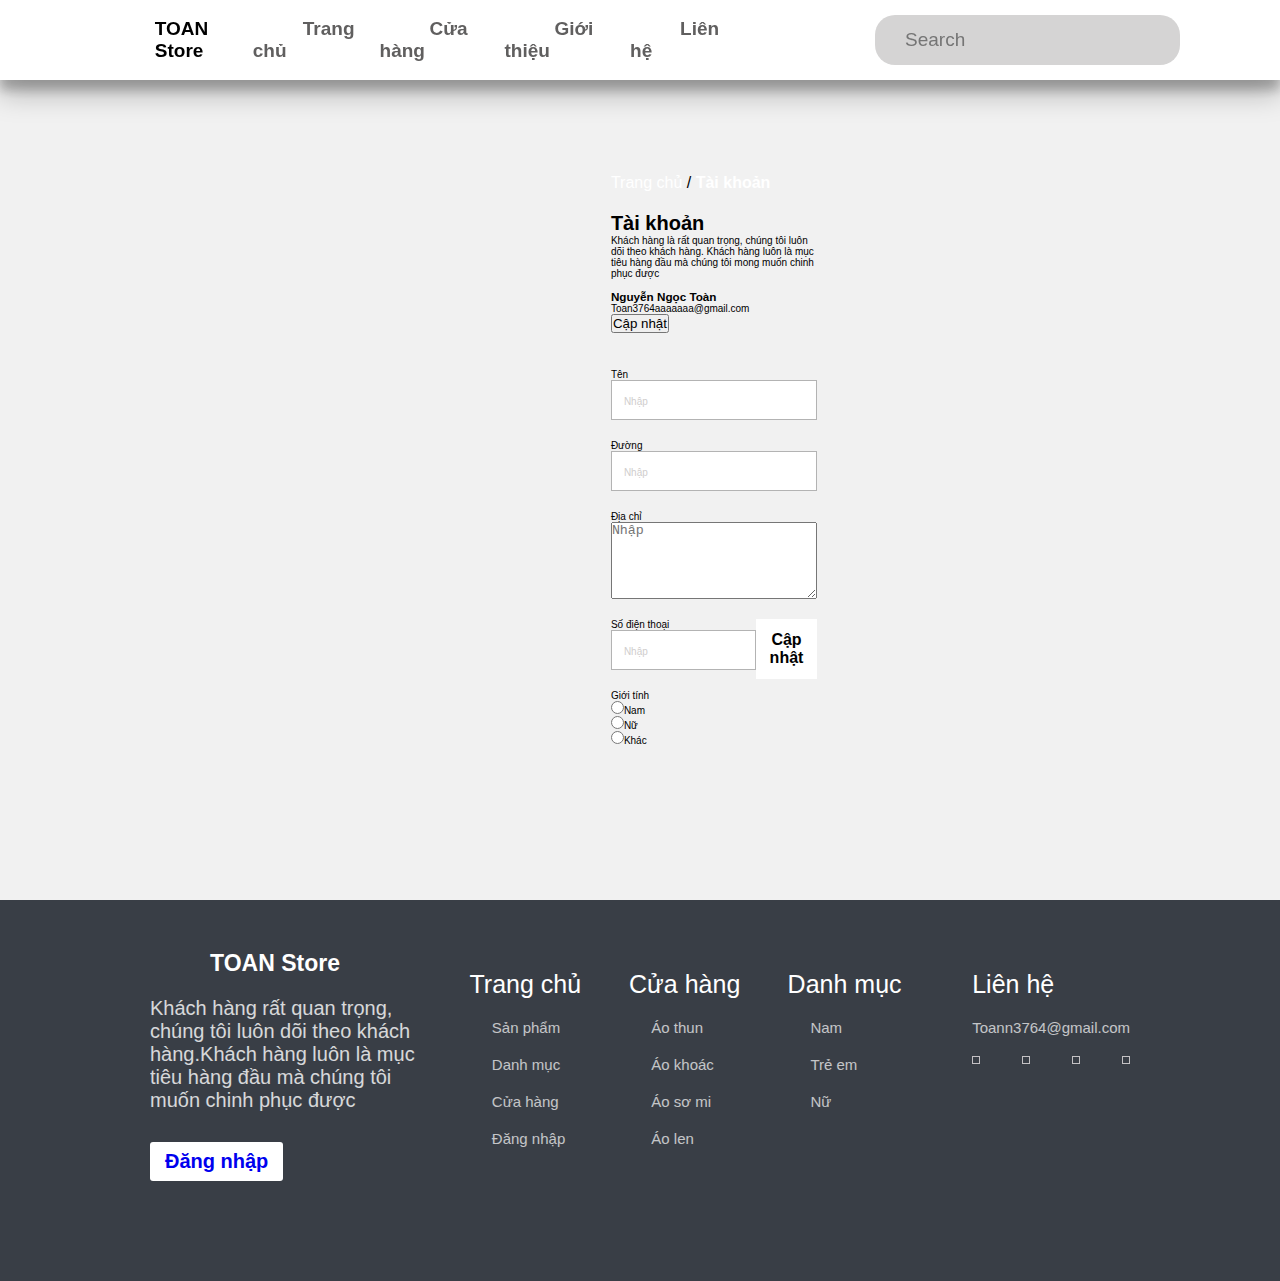
==== acc.html @ c9bdd1ad "a" ====
<!DOCTYPE html>
<html lang="en">
  <head>
    <meta charset="UTF-8" />
    <meta http-equiv="X-UA-Compatible" content="IE=edge" />
    <meta name="viewport" content="width=device-width, initial-scale=1.0" />
    <title>TOAN Store</title>
    <link rel="stylesheet" href="./assets/css/login.css" />
    <link
      rel="stylesheet"
      href="https://cdnjs.cloudflare.com/ajax/libs/font-awesome/6.2.1/css/all.min.css"
      integrity="sha512-MV7K8+y+gLIBoVD59lQIYicR65iaqukzvf/nwasF0nqhPay5w/9lJmVM2hMDcnK1OnMGCdVK+iQrJ7lzPJQd1w=="
      crossorigin="anonymous"
      referrerpolicy="no-referrer"
    />
    <link rel="stylesheet" href="assets/css/introduce.css" />
    <link rel="stylesheet" href="./assets/css/acc.css" />
  </head>

  <body>
    <div class="header__nav">
      <div class="nav__left">
        <div class="nav__logo">
          <img src="assets/imgs/toàn-logos_black.png" alt="" />
          <span>TOAN Store</span>
        </div>
      </div>
      <div class="nav__right">
        <ul class="nav__list">
          <li class="nav__item"><a href="index.html">Trang chủ</a></li>
          <li class="nav__item"><a href="shop.html">Cửa hàng</a></li>
          <li class="nav__item"><a href="introduce.html">Giới thiệu</a></li>
          <li class="nav__item"><a href="contact.html">Liên hệ</a></li>
        </ul>
        <div class="nav__icon">
          <a href="cart.html" class="cart__icon"
            ><i class="fa-solid fa-cart-shopping"></i
          ></a>
          <a href="love.html" class="heart__icon"
            ><i class="fa-solid fa-heart"></i
          ></a>
          <a href="login.html" class="user__icon"
            ><i class="fa-solid fa-user"></i
          ></a>
        </div>
        <div class="nav__search-box">
          <input type="text" class="search__input" placeholder="Search" />
          <i class="fa-solid fa-magnifying-glass"></i>
        </div>
      </div>
    </div>

    <div class="main">
      <div class="thumb_acc">
        <div class="signup_form">
          <form action="" method="POST" class="form" id="form-1">
            <div class="description_header">
              <div class="description_content">
                <div class="directional">
                  <a href="">Trang chủ</a>
                  /
                  <a style="font-weight: 600" href="">Tài khoản</a>
                </div>
                <h1 class="account">Tài khoản</h1>
                <div class="description">
                  Khách hàng là rất quan trọng, chúng tôi luôn dõi theo khách
                  hàng. Khách hàng luôn là mục tiêu hàng đầu mà chúng tôi mong
                  muốn chinh phục được
                </div>
              </div>
              <div class="acc_body">
                <div class="acc_content">
                  <div class="acc_img">
                    <img src="./assets/imgs/12.png" alt="" />
                  </div>
                  <div class="acc_title">
                    <div class="acc_title_name">
                      <h3>Nguyễn Ngọc Toàn</h3>
                    </div>
                    <div class="acc_title_email">Toan3764aaaaaaa@gmail.com</div>
                  </div>
                  <div class="acc_btn">
                    <button>Cập nhật</button>
                  </div>
                </div>
              </div>
            </div>

            <div class="spacer"></div>

            <div class="acc_edit">
              <div class="acc_edit_info">
                <div class="form-group">
                  <span>Tên</span>
                  <input
                    id="fullname loginId"
                    name="fullname"
                    type="text"
                    placeholder="Nhập"
                    class="form-control emailandphone"
                  />
                  <!-- <i class="fa-solid fa-eye show_pass"></i> -->
                  <span class="form-message"></span>
                </div>

                <div class="form-group">
                  <span>Đường</span>
                  <input
                    id="password loginPassword"
                    name="password"
                    type="password"
                    placeholder="Nhập"
                    class="form-control"
                  />
                  <span class="form-message"></span>
                </div>

                <div class="form-group">
                  <span>Địa chỉ</span>
                  <textarea
                    rows="5"
                    id="password loginPassword"
                    name="password"
                    type="password"
                    placeholder="Nhập"
                    class="form-area"
                  ></textarea>
                  <span class="form-message"></span>
                </div>

                <button
                  class="form-submit submit form-login-submit form_update"
                >
                  Cập nhật
                </button>
              </div>

              <div class="acc_edit_phone_gender">
                <div class="form-group">
                  <span>Số điện thoại</span>
                  <input
                    id="fullname loginId"
                    name="fullname"
                    type="text"
                    placeholder="Nhập"
                    class="form-control emailandphone"
                  />
                  <!-- <i class="fa-solid fa-eye show_pass"></i> -->
                  <span class="form-message"></span>
                </div>
                <div class="gender">
                  <span>Giới tính</span>
                  <div class="gender_des">
                    <div class="gender_des_item"><input type="radio" />Nam</div>
                    <div class="gender_des_item"><input type="radio" />Nữ</div>
                    <div class="gender_des_item">
                      <input type="radio" />Khác
                    </div>
                  </div>
                </div>
              </div>
            </div>
          </form>
        </div>
      </div>
    </div>

    <div class="footer">
      <div class="footer__logo">
        <div class="footer__logo-name">
          <img src="assets/imgs/toàn-logos_black.png" alt="" />
          <span>TOAN Store</span>
        </div>
        <p>
          Khách hàng rất quan trọng, chúng tôi luôn dõi theo khách hàng.Khách
          hàng luôn là mục tiêu hàng đầu mà chúng tôi muốn chinh phục được
        </p>
        <button class="btn-gray"><a href="acc.html">Đăng nhập</a></button>
      </div>
      <div class="footer__home">
        <ul>
          <li>Trang chủ</li>
          <li>Sản phẩm</li>
          <li>Danh mục</li>
          <li>Cửa hàng</li>
          <li>Đăng nhập</li>
        </ul>
      </div>
      <div class="footer__shop">
        <ul>
          <li>Cửa hàng</li>
          <li>Áo thun</li>
          <li>Áo khoác</li>
          <li>Áo sơ mi</li>
          <li>Áo len</li>
        </ul>
      </div>
      <div class="footer__list">
        <ul>
          <li>Danh mục</li>
          <li>Nam</li>
          <li>Trẻ em</li>
          <li>Nữ</li>
        </ul>
      </div>
      <div class="footer__contact">
        <ul>
          <li>Liên hệ</li>
          <li>Toann3764@gmail.com</li>
          <li>
            <i class="fa-brands fa-facebook"></i>
            <i class="fa-brands fa-twitter"></i>
            <i class="fa-brands fa-linkedin"></i>
            <i class="fa-brands fa-instagram"></i>
          </li>
        </ul>
      </div>
    </div>
  </body>
</html>
---- assets/css/login.css ----
* {
    margin: 0;
    padding: 0;
    box-sizing: inherit;
}

html {
    font-size: 62.5%;
    box-sizing: border-box;
    font-family: sans-serif;
}


.main {
    background: #f1f1f1;
    height: 100vh;
    display: flex;
    justify-content: flex-end;
}

.thumb_login {
    background-image:
        linear-gradient(to left, rgba(24, 27, 41, 0.73), rgba(1, 4, 21, 0.52)),
        url('/assets/imgs/desc-img.png');
    width: 100%;
    height: 100vh;
    background-size: cover;
    color: white;
    /* padding: 20px; */


}

.thumb {
    width: 100%;

    background-image: linear-gradient(to right, rgb(255, 255, 255), rgb(200, 200, 200));
}

.img_logo {
    width: 80%;
}

.signup_form {
    /* background: #2c3e50; */
    width: 40%;
    height: 100%;
    display: flex;
    justify-content: center;
    /* background-image: linear-gradient(to right, rgb(28, 21, 43), rgb(146, 146, 146)); */
    /* display: none; */
}

.form {

    width: 90%;
    min-height: 100px;
    padding: 32px 24px;
    /* text-align: center; */
    /* background: #2c3e50; */
    border-radius: 2px;
    align-self: center;
}


.or {
    color: #fff;
    padding: 12px 0;
    display: flex;
    justify-content: space-between;
    align-items: center;
}

.form .desc {
    /* text-align: center; */
    color: #ffffff;
    font-size: 2rem;
    font-weight: lighter;
    line-height: 2.4rem;
    margin: 20px 0;
    font-weight: 500;
}

.form-group {
    display: flex;
    margin-bottom: 16px;
    flex-direction: column;
}

.form-label,
.form-message {
    text-align: left;
}

.form-label {
    font-weight: 700;
    padding-bottom: 6px;
    line-height: 1.8rem;
    font-size: 1.4rem;
}

.form-control {
    /* background: #2c3e50; */
    height: 40px;
    width: 100%;
    padding: 8px 12px;
    border: 1px solid #b3b3b3;
    /* border-radius: 8px; */
    outline: none;
    font-size: 1.4rem;
}

.while_color {
    color: #fff;
}

.emailandphone {
    position: relative;
}

.show_pass {
    position: absolute;
    font-size: 20px;
    color: #fff;
    top: 0;
}

.form-control::placeholder {
    color: rgb(207, 205, 205);
    font-size: 10px;
}

.form-control:hover {
    border-color: #1dbfaf;
}

.form-group.invalid .form-control {
    border-color: #f33a58;
}

.form-group.invalid .form-message {
    color: #f33a58;
}

.form-message {
    font-size: 1.2rem;
    line-height: 1.6rem;
    padding: 4px 0 0;
}

.form-submit {
    outline: none;
    background-color: #fff;
    margin-top: 12px;
    padding: 12px 16px;
    border: none;
    width: 30%;
    font-size: 10px;
    cursor: pointer;
    display: flex;
    align-items: center;
    justify-content: center;
    margin-right: 20px;
}

.logo_login {
    width: 14px;
    margin-right: 8px;
}

.submit {
    color: #000;
    font-weight: 600;
    margin: 0;
    float: right;
    font-size: 1.6rem;
}

.form-submit:hover {
    background-color: #c4c4c4;
}

.signup {
    margin: 12px 0;
    /* float: right; */
    color: #fff;
    font-size: 1.6rem;
}

.signup a {
    text-decoration: none;
    color: #fff;
    font-weight: 600;

}

.spacer {
    margin-top: 36px;
}

hr {
    width: 40%;
    height: 1px;
}

.maintain_login span,
.maintain_login {
    color: #fff;
    display: flex;
    justify-content: space-between;
    align-items: center;
    font-size: 1.6rem;
}

.banner {
    margin-top: 88px;
    padding-top: 50%;
    background: url('/img/Banner.png') top center / cover no-repeat;
    background-size: 100% 600px;
}

.products_container_heading {
    padding: 40px;
    text-align: center;
}

.title_home_page {
    padding: 10px;
    font-size: 12px;
}

.content_home_page {
    font-size: 36px;
    padding-bottom: 10px;
}

.description_home_page_title {
    padding: 4px;
}

.description_home_page_content,
.description_home_page_title {
    font-size: 12px;
}

.btn_signup {
    display: flex;
}

.directional {
    margin: 20px 0;
    font-size: 16px;
}

.directional a {
    color: #fff;
    text-decoration: none;
}
---- assets/css/introduce.css ----
:root {
  --color-button-gray-: #aeaeae;
}

* {
  margin: 0;
  padding: 0;
  box-sizing: inherit;
}

html {
  font-size: 62.5%;
  box-sizing: border-box;
  font-family: sans-serif;
}

li {
  list-style: none;
}

a {
  text-decoration: none !important;
}

button:hover {
  opacity: 0.8;
}

.brand {
  width: 100%;
  height: 7rem;
}

.btn-gray,
.btn-white {
  background-color: var(--color-button-gray-);
  border: none;
  outline: none;
  padding: 0.8rem 1.5rem;
  font-weight: 550;
  border-radius: 3px;
  color: rgba(255, 255, 255, 0.794);
  font-size: 1.7rem;
}

/* header */

.header {
  height: 40rem;
  background-image: linear-gradient(to bottom, #0d1222, #9c9c9c);
}

/* header nav */

.header__nav {
  box-shadow: rgba(0, 0, 0, 0.25) 0px 14px 28px,
    rgba(0, 0, 0, 0.22) 0px 10px 10px;
  position: fixed;
  top: 0;
  left: 0;
  right: 0;
  z-index: 10;
  display: flex;
  justify-content: space-between;
  align-items: center;
  height: 8rem;
  background-color: #fff;
  font-size: 1.9rem;
  z-index: 1;
}

.nav__right {
  display: flex;
  justify-content: space-between;
  align-items: center;
  margin-right: 10rem;
}

/* nav logo */

.nav__logo {
  display: flex;
  align-items: center;
  margin-left: 10rem;
  font-weight: 700;
}

.nav__logo > img {
  width: 6rem;
}

/* nav icon */

.nav__icon {
  margin-left: 3rem;
}

.nav__icon a {
  color: rgb(84, 84, 84);
  font-size: 2.4rem;
  margin-left: 2rem;
}

/* nav list */

.nav__list {
  display: flex;
}

.nav__list a {
  color: #605f5f;
  margin-left: 5rem;
  font-weight: 600;
}

.nav__list a:focus {
  color: #0d1222;
}

/*nav search box */

.nav__search-box {
  background: #d5d4d4;
  padding: 0 2rem;
  border-radius: 2rem;
  margin-left: 5rem;
}

.nav__search-box input {
  padding: 0.5rem 1rem;
  background-color: transparent;
  border: none;
  outline: none;
  font-size: 1.9rem;
  line-height: 4rem;
}

.nav__search-box i {
  padding: 1rem 0 0 0;
  font-size: 2rem;
  opacity: 0.4;
}

/* Header ctn */
.header__ctn {
  padding: 10rem 15rem;
  font-size: 2rem;
  color: white;
  margin-top: 3rem;
}

.header__ctn-type {
  display: flex;
  justify-content: space-between;
}

.header__ctn-type img {
  width: 40rem;
  margin-top: -5rem;
}

.header__ctn-type span {
  font-size: 4rem;
  font-weight: 550;
}

.type-1 p {
  margin-top: 2rem;
  opacity: 0.8;
}

.type-1 {
  width: 50%;
}

.type-1 > span {
  margin-top: 10rem;
}

.header__ctn-nav {
  margin: 2rem 0 3rem;
}

.header__ctn-nav span {
  font-size: 2rem;
  font-weight: 600;
  margin-right: 1rem;
}

.header__ctn-nav span:first-child {
  font-size: 1.8rem;
  font-weight: 500;
}

/* Container */

.container {
  padding: 0 15rem;
}

.container h4 {
  font-size: 4rem;
  font-weight: 550;
}

.container p,
.container span {
  font-size: 2rem;
  opacity: 0.8;
  margin: 5rem 0;
}

.ctn__target,
.ctn__report {
  display: flex;
  justify-content: space-between;
  margin: 8rem 0;
}

.ctn__report-detail,
.ctn__target-detail {
  width: 45%;
  margin-top: 5rem;
}

/* Footer */

.footer__logo-name img {
  width: 6rem;
}

.footer {
  display: flex;
  background: #393e46;
  padding: 5rem 15rem;
  justify-content: space-between;
  color: #fff;
  font-size: 1.5rem;
}

.footer__logo {
  width: 30%;
}

.footer__logo-name {
  display: flex;
  align-items: center;
  margin-bottom: 2rem;
}

.footer__logo-name span {
  font-size: 2.3rem;
  font-weight: 550;
}

.footer__logo p {
  font-size: 2rem;
  opacity: 0.8;
  margin-bottom: 3rem;
}

.footer ul li {
  font-size: 1.5rem;
  margin-top: 2rem;
  opacity: 0.7;
}

.footer ul li:first-child {
  font-size: 2.5rem;
  opacity: 1;
  transform: translateX(-20%);
}

.footer__contact ul li:first-child {
  transform: translateX(0);
}

.footer__contact ul li:last-child {
  display: flex;
  justify-content: space-between;
  font-size: 2rem;
}

.footer__contact i {
  border: 1px solid snow;
  padding: 3px;
}

.footer__logo button {
  background-color: #fff;
  color: #0d1222;
  font-size: 2rem;
  font-weight: 550;
  margin-bottom: 5rem;
}
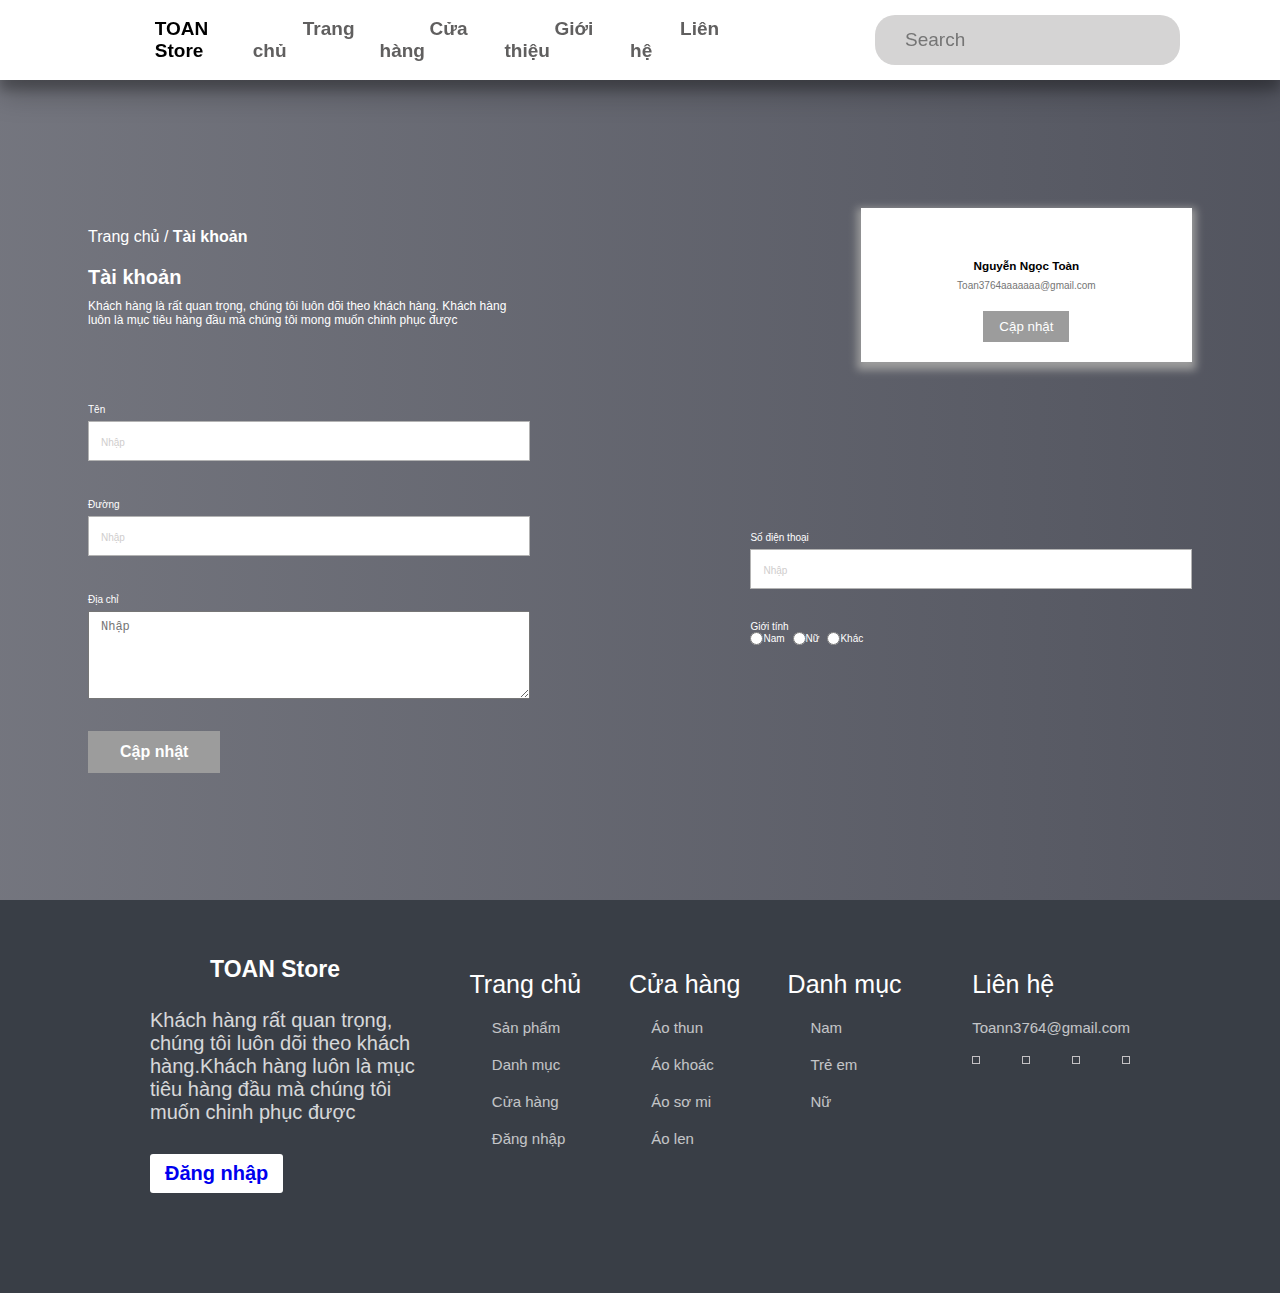
==== commit 05406675: "a" ====
--- a/acc.html
+++ b/acc.html
@@ -39,7 +39,7 @@
           <a href="love.html" class="heart__icon"
             ><i class="fa-solid fa-heart"></i
           ></a>
-          <a href="login.html" class="user__icon"
+          <a href="acc.html" class="user__icon"
             ><i class="fa-solid fa-user"></i
           ></a>
         </div>
@@ -175,7 +175,7 @@
           Khách hàng rất quan trọng, chúng tôi luôn dõi theo khách hàng.Khách
           hàng luôn là mục tiêu hàng đầu mà chúng tôi muốn chinh phục được
         </p>
-        <button class="btn-gray"><a href="acc.html">Đăng nhập</a></button>
+        <button class="btn-gray"><a href="login.html">Đăng nhập</a></button>
       </div>
       <div class="footer__home">
         <ul>
--- a/assets/css/acc.css
+++ b/assets/css/acc.css
@@ -0,0 +1,126 @@
+* {
+  margin: 0;
+  padding: 0;
+  box-sizing: inherit;
+}
+
+html {
+  font-size: 62.5%;
+  box-sizing: border-box;
+  font-family: sans-serif;
+}
+
+.thumb_acc {
+  background-image: linear-gradient(
+      to left,
+      rgba(24, 27, 41, 0.73),
+      rgba(1, 4, 21, 0.52)
+    ),
+    url("/assets/imgs/14.png");
+  width: 100%;
+  height: 100vh;
+  background-size: cover;
+  color: white;
+  /* padding: 20px; */
+}
+
+.description_header {
+  display: flex;
+  justify-content: space-between;
+  margin-top: 80px;
+}
+
+.signup_form {
+  width: 100%;
+}
+
+.acc_content {
+}
+
+.acc_body {
+  background-color: #fff;
+  padding: 20px 8px;
+  text-align: center;
+  width: 30%;
+  box-shadow: 0 4px 8px 4px #9c9c9c;
+}
+
+.acc_img img {
+  text-align: center;
+  width: 20%;
+  border-radius: 100%;
+}
+
+.acc_title {
+  margin: 20px 0;
+}
+
+.acc_title_name {
+  color: #000;
+  margin-bottom: 8px;
+}
+
+.acc_title_email {
+  color: #757575;
+}
+
+.acc_btn button {
+  padding: 8px 16px;
+  color: #fff;
+  background-color: #9c9c9c;
+  border: none;
+}
+
+.account {
+  margin: 10px 0;
+}
+
+.description_content {
+  width: 40%;
+}
+
+.description {
+  font-size: 1.2rem;
+}
+
+.form-area {
+  width: 100%;
+  padding: 8px 12px;
+  outline: none;
+  font-size: 1.2rem;
+}
+
+.form_update {
+  float: left;
+  color: #fff;
+  background-color: #9c9c9c;
+}
+
+.acc_edit_info {
+  width: 40%;
+}
+
+.acc_edit_phone_gender {
+  width: 40%;
+}
+
+.acc_edit {
+  display: flex;
+  justify-content: space-between;
+  align-items: center;
+}
+
+.gender_des {
+  display: flex;
+  align-items: center;
+}
+
+.gender_des_item {
+  margin-right: 8px;
+  display: flex;
+  align-items: center;
+}
+
+span {
+  margin: 6px 0;
+}
